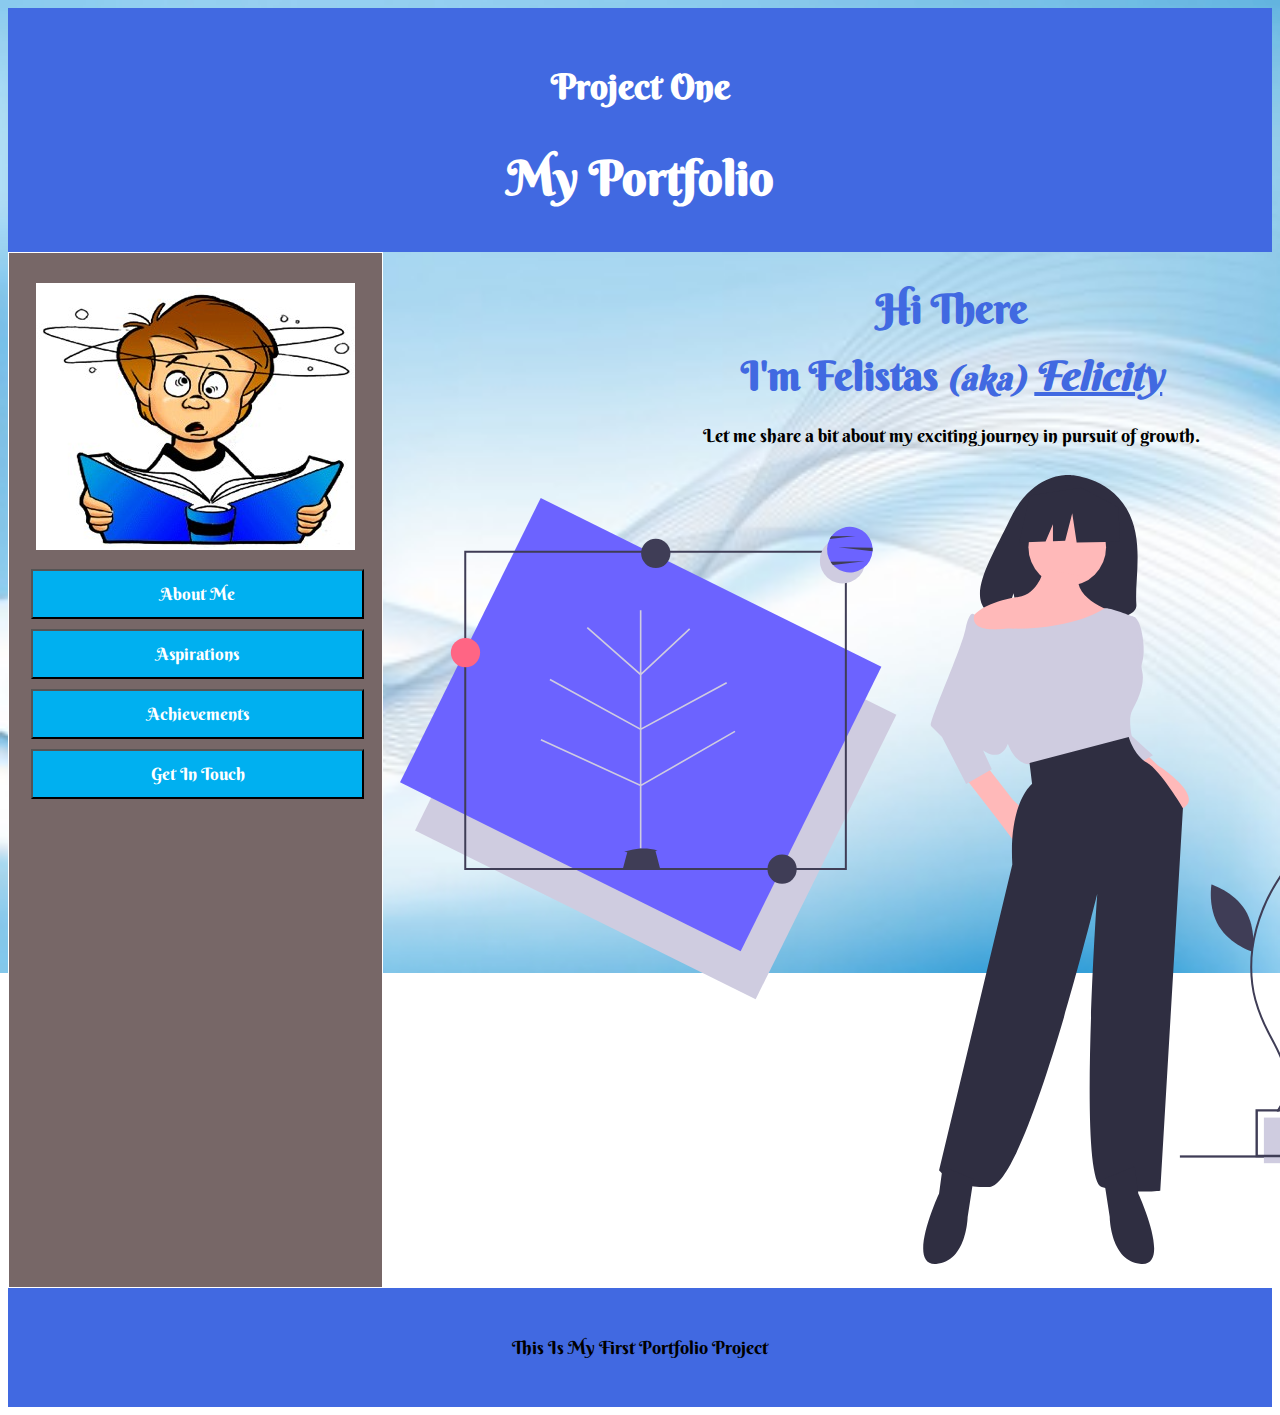
==== Index.html @ 8dbbb8ad "Changed Get In Touch location" ====
<!DOCTYPE html>
<html lang="en">
<head>
<title>Portfolio Project</title>
<meta charset="utf-8">
<meta name="viewport" content="width=device-width, initial-scale=1">
<link rel="stylesheet" href="PortfolioProjectstyles.css">
<link href="https://fonts.googleapis.com/css2?family=Berkshire+Swash&display=swap" rel="stylesheet">
</head>

<body>

<header>
    <h4>Project One</h4>
    <h2>My Portfolio</h2>
</header>

<section>
  
  <nav >
    
    <img src="Images/MainPicture-1.jpg" alt="Learning is Fun!!!" ><br>
    
    <button onclick="document.location='About Me.html'">About Me</button>
    <!-- <a href="cupcake-effect.html">The Cupcake Effect</a> -->
    <!-- <a href="recipe.html">Recipe</a> -->
    <button onclick="document.location='Aspirations'">Aspirations</button>
    <!-- <button onclick="document.location='Experience'">Experience</button> -->
    <button onclick="document.location='Achievements'">Achievements</button>
    <!-- <button onclick="document.location='Qualification'">Qualification</button> -->
    <button onclick="document.location='Felicity-lab.github.io/Get In Touch.html'">Get In Touch</button>

</nav>


  <article>
    <h1>Hi There</h1>
    <h1>I'm Felistas <i><small>(aka)</small></i>  <u><i> Felicity</i></u></h1>
    <p>Let me share a bit about my exciting journey in pursuit of growth.</p>
    <img src="Images/growth2.svg" alt="My Growth Journey!!!" >
  </article>
</section>

<footer>
  <p>This Is My First Portfolio Project</p>
</footer>

</body>
</html>
---- PortfolioProjectstyles.css ----
/* @import url(<link href="https://fonts.googleapis.com/css2?family=Berkshire+Swash&display=swap" rel="stylesheet"> */
*{
  box-sizing: border-box;
}

html{
    font-family: 'Berkshire Swash', cursive;
    background-image: url("Images/Background1.jpg");
    background-repeat: no-repeat;
    background-attachment: fixed;
    background-size: cover;
}

/* Style the header */
header{
    text-align: center;
    background-color: royalblue;
    padding: 10px;
    text-align: center;
    font-size: 35px;
    color: white;
}

h1 {
    font-size: 2.5rem;
    line-height: 2.5rem;;
    color: royalblue;
    text-align: center;
}

h2 {
    font-size: 3rem;
    line-height: 3rem;
    color: rgb(255, 255, 255);
    text-align: center;
}

/* Container for flexboxes */
section {
    display: -webkit-flex;
    display: flex;
    color: royalblue;
  }
  
  /* Style the navigation menu */
  nav {
    -webkit-flex: 1;
    -ms-flex: 1;
    flex: 1;
    background: rgb(119, 103, 103);
    padding: 20px;
    border: 1px solid white;
  }
  /* Style the list inside the menu */
nav ul {
    list-style-type: none;
    padding: 0;
    flex-direction: column;
  }
  
  .navbar {
    width: 100%;
    background-color: rgb(119, 103, 103);
    overflow: auto;
    border: 1px solid white;
    
  }
  .navbar a {
    float: left;
    padding: 12px;
    color: white;
    text-decoration: none;
    font-size: 17px;
    width: 75%; 
    text-align: center; /* If you want the text to be centered */
    box-sizing: border-box;
  }
  a {
    color: royalblue;
    text-decoration: none;
    padding: 5px;
    box-sizing: content-box;
    /* margin: 5px 2px 5px 2px; */
}
a:hover {
    color: #0f0644;
    border-bottom: 2px solid #0f0644;
}  
button {
    background-color: #00B0f0;
    color: white;
    font-size: 17px;
    font-family: 'Berkshire Swash', cursive;
    align-content: center;
    width: 100%;
    height: 50px;
    padding: 10px;
    margin: 5px 2px 5px 2px;
}


/* Style the content */
  article {
    -webkit-flex: 3;
    -ms-flex: 3;
    flex: 3;
    padding: 10px;
  }
  p {text-align: center;
      color: #000;
      font-size:large ;
    }

    img {
        display: center;
        object-fit: cover;
        object-position: center;
        margin: 5px 2px 5px 2px;
        padding: 5px;
    }
/* Style the footer */
footer {
    background-color: royalblue;
    padding: 30px;
    text-align: center;
    color: #FFF
  }
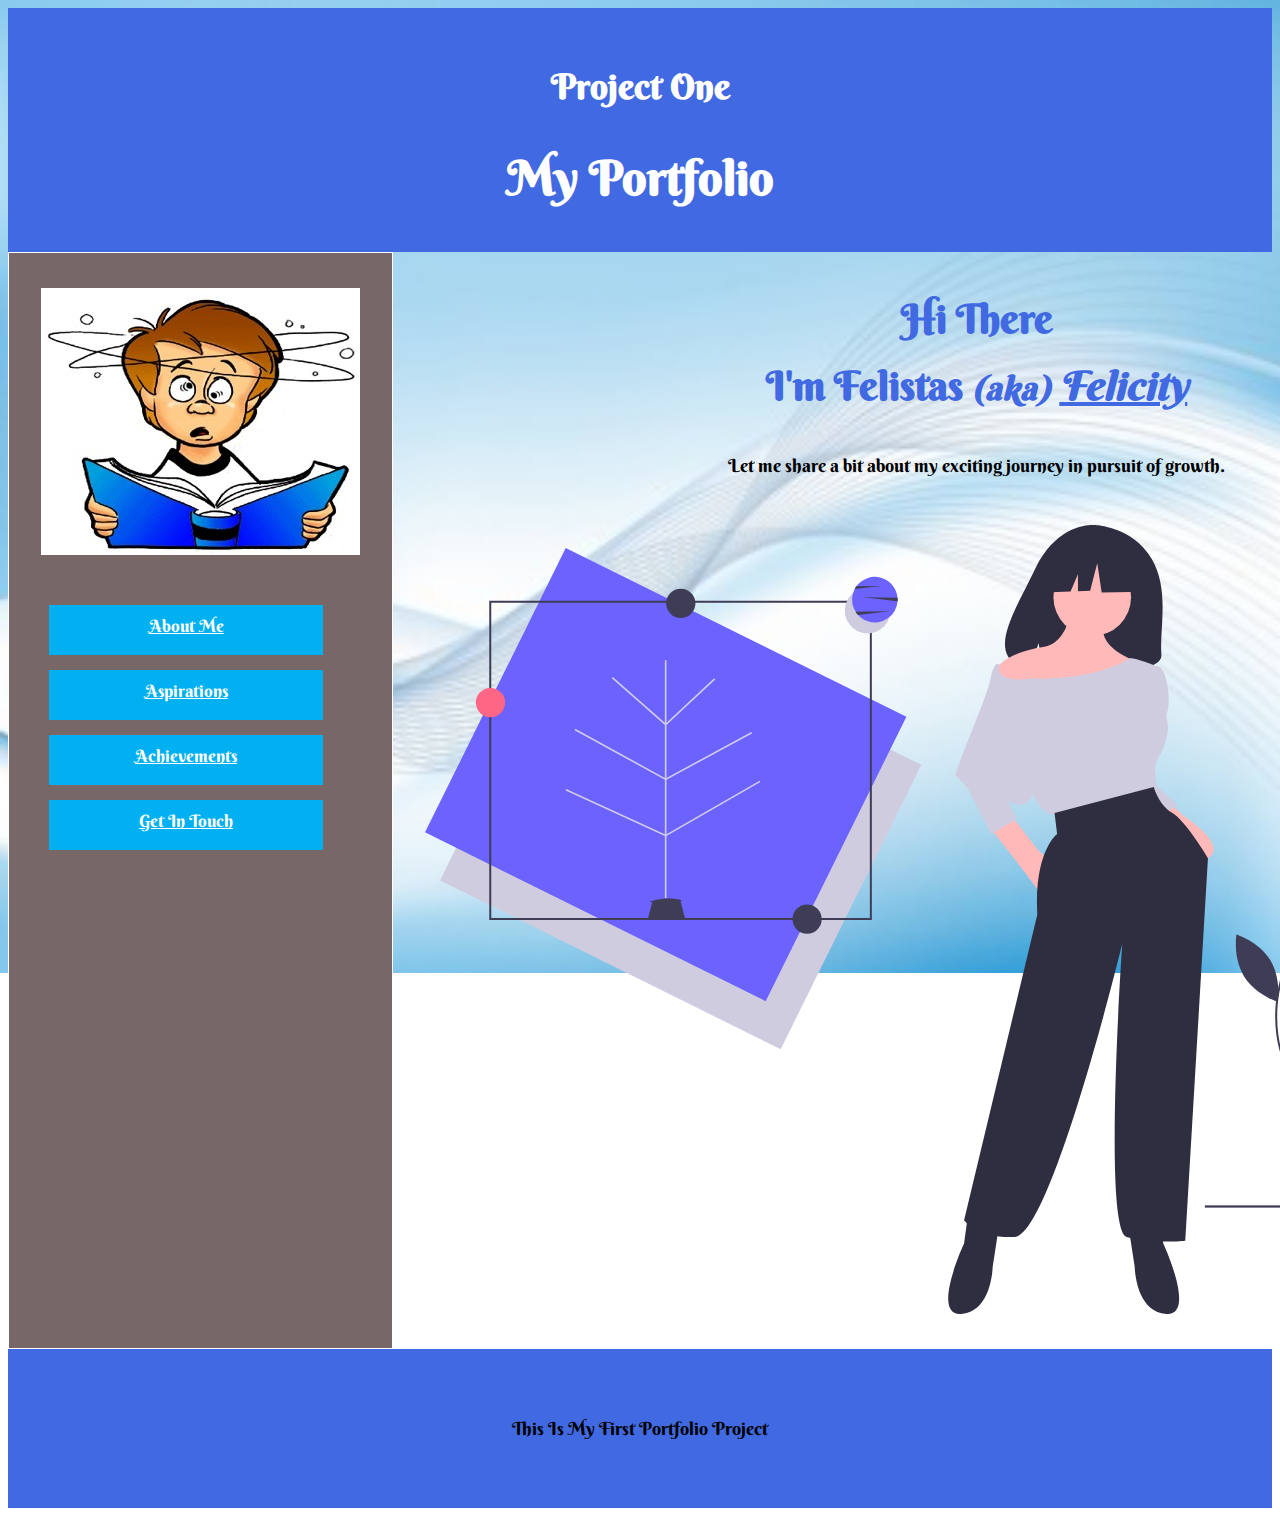
==== commit 31f54275: "added media queries" ====
--- a/Index.html
+++ b/Index.html
@@ -21,14 +21,12 @@
     
     <img src="Images/MainPicture-1.jpg" alt="Learning is Fun!!!" ><br>
     
-    <button onclick="document.location='About Me.html'">About Me</button>
-    <!-- <a href="cupcake-effect.html">The Cupcake Effect</a> -->
-    <!-- <a href="recipe.html">Recipe</a> -->
-    <button onclick="document.location='Aspirations'">Aspirations</button>
-    <!-- <button onclick="document.location='Experience'">Experience</button> -->
-    <button onclick="document.location='Achievements'">Achievements</button>
-    <!-- <button onclick="document.location='Qualification'">Qualification</button> -->
-    <button onclick="document.location='Felicity-lab.github.io/Get In Touch.html'">Get In Touch</button>
+    <a href="About Me.html">About Me</a>
+    <a href="Aspirations">Aspirations</a>
+    <!-- <a href="Experience">Experience</a> -->
+    <a href="Achievements">Achievements</a>
+    <!-- <a href="Qualification">Qualification</a> -->
+    <a href="Get In Touch.html">Get In Touch</a>
 
 </nav>
 
--- a/PortfolioProjectstyles.css
+++ b/PortfolioProjectstyles.css
@@ -44,49 +44,21 @@
   
   /* Style the navigation menu */
   nav {
-    -webkit-flex: 1;
+    /* -webkit-flex: 1; */
     -ms-flex: 1;
     flex: 1;
     background: rgb(119, 103, 103);
     padding: 20px;
     border: 1px solid white;
   }
+
   /* Style the list inside the menu */
-nav ul {
-    list-style-type: none;
-    padding: 0;
+  a {
+    display: flex;
     flex-direction: column;
-  }
-  
-  .navbar {
-    width: 100%;
-    background-color: rgb(119, 103, 103);
-    overflow: auto;
-    border: 1px solid white;
-    
-  }
-  .navbar a {
-    float: left;
-    padding: 12px;
-    color: white;
-    text-decoration: none;
-    font-size: 17px;
-    width: 75%; 
-    text-align: center; /* If you want the text to be centered */
-    box-sizing: border-box;
-  }
-  a {
-    color: royalblue;
-    text-decoration: none;
-    padding: 5px;
-    box-sizing: content-box;
-    /* margin: 5px 2px 5px 2px; */
-}
-a:hover {
-    color: #0f0644;
-    border-bottom: 2px solid #0f0644;
-}  
-button {
+    flex-wrap: wrap;
+    -webkit-box-flex-group: 2;
+    align-items: center;
     background-color: #00B0f0;
     color: white;
     font-size: 17px;
@@ -96,28 +68,66 @@
     height: 50px;
     padding: 10px;
     margin: 5px 2px 5px 2px;
+    box-sizing: border-box;
+    margin: 15px 20px 15px 20px;
+    width: 80%;
 }
-
+a:hover {
+    color: #0f0644;
+    border-bottom: 2px solid #0f0644;
+}  
 
 /* Style the content */
   article {
-    -webkit-flex: 3;
-    -ms-flex: 3;
-    flex: 3;
-    padding: 10px;
+    -webkit-box-flex-group: 1;
+    align-items: center;
+    text-align: center;
+    flex-wrap: wrap;
+    flex-direction: column;
+    -webkit-flex: 1;
+    -ms-flex: 1;
+    flex: 1;
+    padding: 20px;
+    width: 100%;
   }
-  p {text-align: center;
-      color: #000;
-      font-size:large ;
+  p {
+    /* -webkit-box-flex-group: 1; */
+    align-items: center;
+    display: flex;
+    flex-wrap: wrap;
+    flex-direction: column;
+    flex-grow: 1;
+    align-content: center;
+    text-align: center;
+    justify-content: stretch;
+    color: #000;
+    font-size:large ;
+    -webkit-flex: 1;
+    -ms-flex: 1;
+    flex: 1;
+    padding: 20px;
+    width: 100%;
     }
 
     img {
+      -ms-flex: 1;
+      flex: 1;
+      display: flex;
+      flex-direction: column;
+      flex-wrap: wrap;
+      -webkit-box-flex-group: 2;
+      flex: 2;
+        flex-grow: 1;
         display: center;
+        align-items: center;
         object-fit: cover;
         object-position: center;
         margin: 5px 2px 5px 2px;
-        padding: 5px;
+        padding: 10px;
+        flex-wrap: wrap;
+    -webkit-flex: 3;
     }
+
 /* Style the footer */
 footer {
     background-color: royalblue;
@@ -125,4 +135,38 @@
     text-align: center;
     color: #FFF
   }
-  +  
+  /* Responsive layout - makes the three columns stack on top of each other instead of next to each other on smaller screens (600px wide or less) */
+/* @media screen and (max-width: 600px) { */
+  /* .column { */
+    /* width: 100%; */
+  /* } */
+
+  /* Small devices (landscape phones, 576px and up) */
+@media (max-width: 100px) { 
+  body {
+      background-color: green;
+      width: 100%;
+  }
+}
+
+/* Medium devices (tablets, 768px and up)*/
+@media (max-width: 768px) {
+  body {
+      background-image: url("Images/sun-Aspiration2.jpg");
+  }
+}
+
+/* Large devices (desktops, 992px and up) */
+@media  screen and (max-width: 992px) {
+  body {
+      background-color: orange;
+  }
+}
+
+/* Extra large devices (large desktops, 1200px and up) */
+@media (max-width: 1200px) {
+  body {
+      background-color: clear;
+  }
+}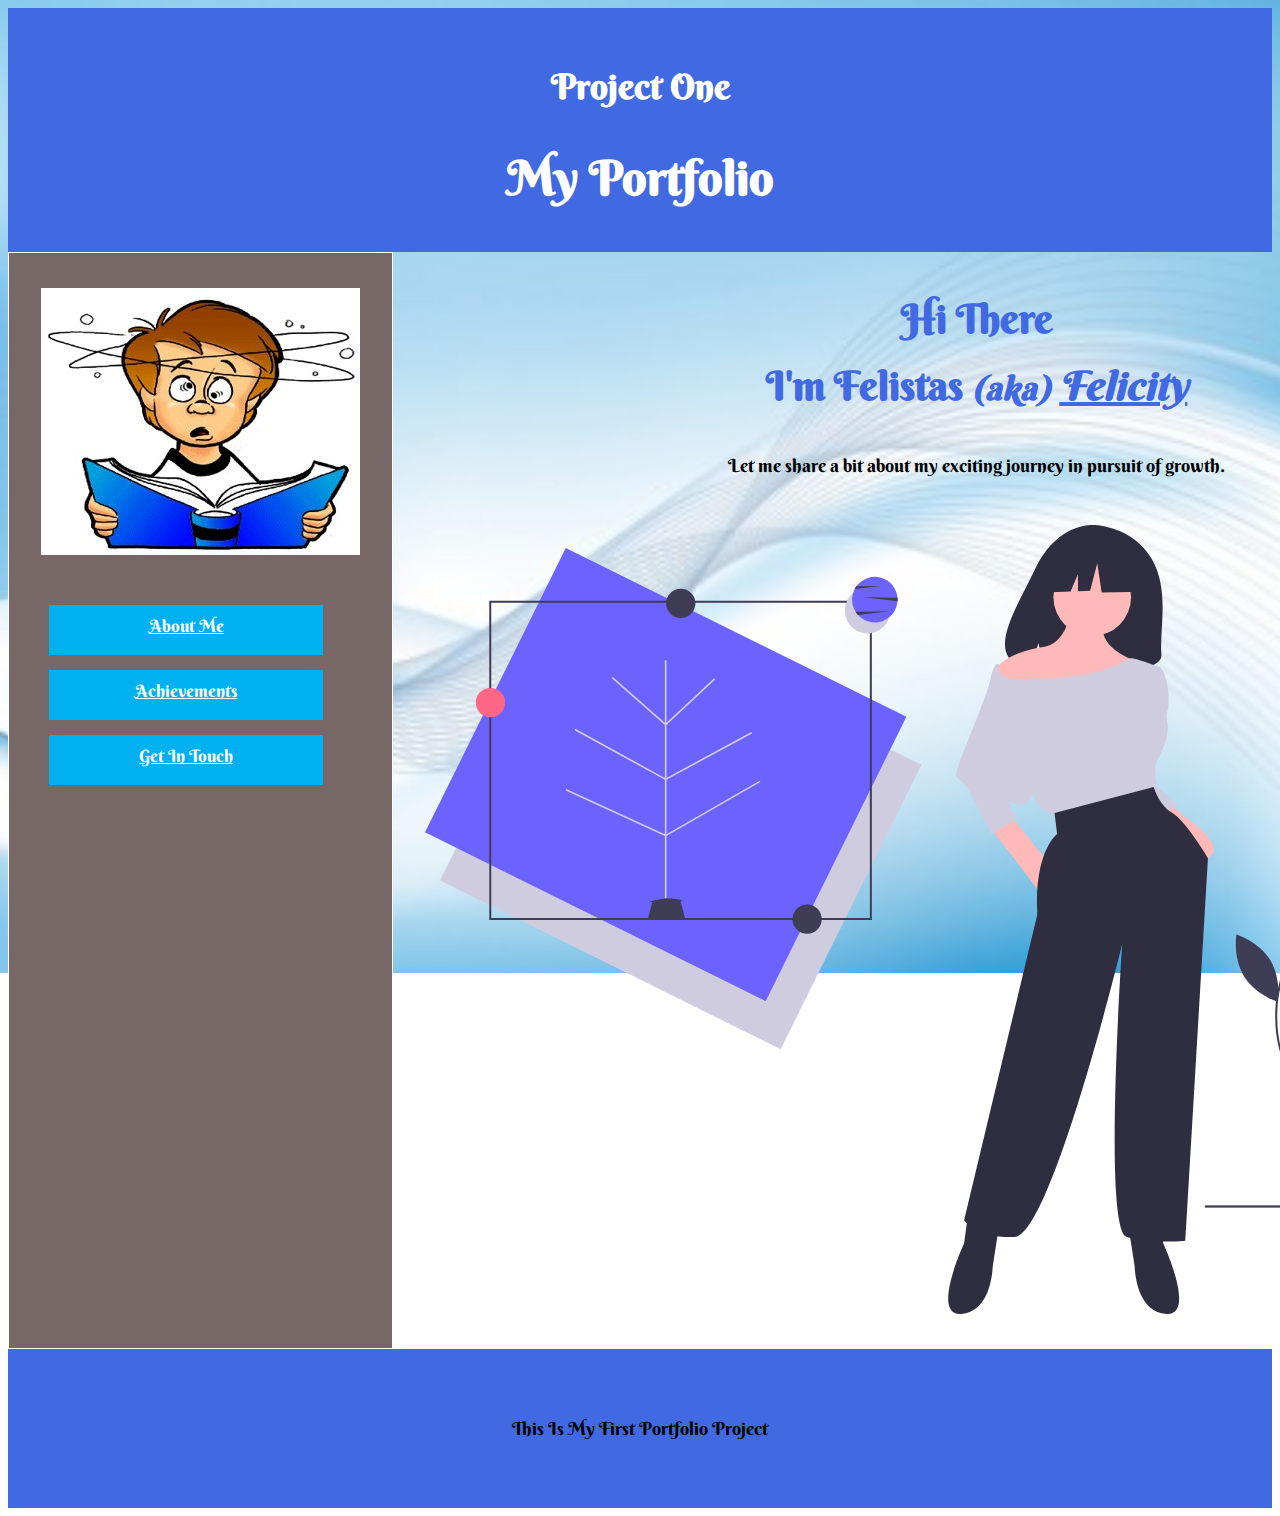
==== commit 39f3e19f: "Update Index.html" ====
--- a/Index.html
+++ b/Index.html
@@ -22,11 +22,11 @@
     <img src="Images/MainPicture-1.jpg" alt="Learning is Fun!!!" ><br>
     
     <a href="About Me.html">About Me</a>
-    <a href="Aspirations">Aspirations</a>
+    <!-- <a href="Aspirations">Aspirations</a> -->
     <!-- <a href="Experience">Experience</a> -->
     <a href="Achievements">Achievements</a>
     <!-- <a href="Qualification">Qualification</a> -->
-    <a href="Get In Touch.html">Get In Touch</a>
+    <a href="Get in touch.html">Get In Touch</a>
 
 </nav>
 
--- a/PortfolioProjectstyles.css
+++ b/PortfolioProjectstyles.css
@@ -153,7 +153,7 @@
 /* Medium devices (tablets, 768px and up)*/
 @media (max-width: 768px) {
   body {
-      background-image: url("Images/sun-Aspiration2.jpg");
+    background-color: clear;
   }
 }
 
